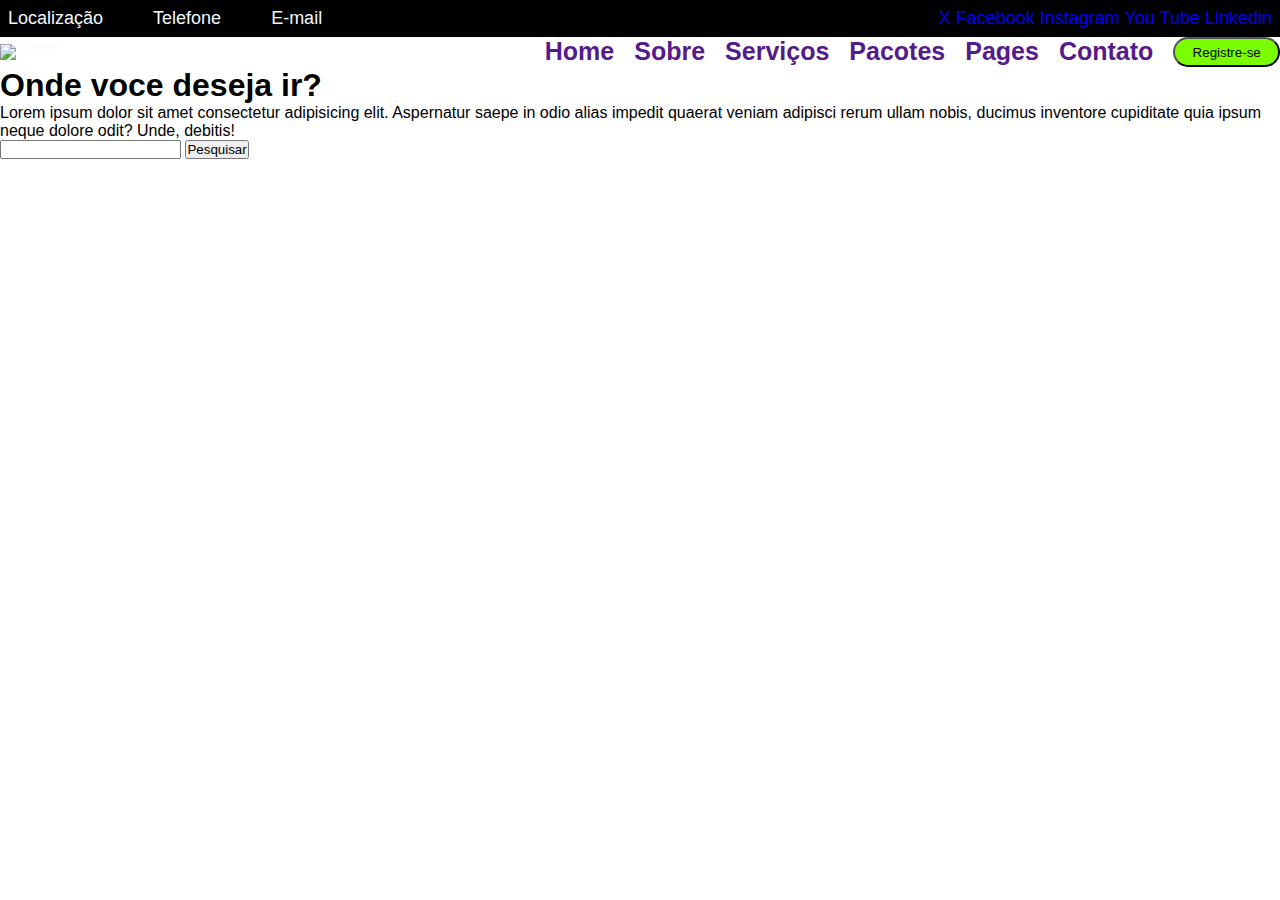
==== Mobilipass/index.html @ 6ee2784b "altetraçao definida" ====
<!DOCTYPE html>
<html lang="pt-br">

<head>
    <meta charset="UTF-8" />
    <meta name="viewport" content="width=m, initial-scale=1.0" />
    <title>Mobilipass</title>
    <link rel="stylesheet" href="/Mobilipass/css/style.css" />
</head>

<body>
    <header>
        <div class="barra-contato">
            <div class="barra-contato-dados">
                <p>Localização</p>
                <p>Telefone</p>
                <p>E-mail</p>
            </div>

            <div class="barra-contato-icones">
                <nav>
                    <a href="#">X</a>
                    <a href="#">Facebook</a>
                    <a href="#">Instagram</a>
                    <a href="#">You Tube</a>
                    <a href="#">Linkedin</a>
                </nav>

            </div>
        </div>

        <div class="atalhos">
            <nav>
                <img id="logo" src="/Mobilipass/img/logo.jpeg" alt="Logo Mobilipass" />
                <div class="atalhos-icones">
                    <a href="">Home</a>
                    <a href="">Sobre</a>
                    <a href="">Serviços</a>
                    <a href="">Pacotes</a>
                    <a href="">Pages</a>
                    <a href="">Contato</a>

                    <button id="botao">Registre-se</button>
                </div>
            </nav>
        </div>

    </header>

    <main class="corpo">
        <section>
            <div>
                <h1>Onde voce deseja ir?</h1>
                <p>
                    Lorem ipsum dolor sit amet consectetur adipisicing elit. Aspernatur
                    saepe in odio alias impedit quaerat veniam adipisci rerum ullam nobis,
                    ducimus inventore cupiditate quia ipsum neque dolore odit? Unde,
                    debitis!
                </p>
                <input type="text" />
                <button type="submit">Pesquisar</button>
            </div>
        </section>
    </main>



    <footer></footer>
</body>

</html>
---- Mobilipass/css/style.css ----
* {
    margin: 0;
    padding: 0;
    box-sizing: border-box;
    font-family: Arial, sans-serif;
    text-decoration: none;
    
}
 
body {
    background-image: url('/Mobilipass/img/imagem-fundo.jpg');
    background-position: center, ;
    background-repeat: no-repeat;
    background-size: cover, 200%;
    
}
 
 
.barra-contato {
    display: flex;
    justify-content: space-between;
    background-color: black;
    color: blanchedalmond;
    padding: 8px; 
    font-size: 18px;
    
    
}

#logo{
    height: 2%;
    width: 8%;
}

.barra-contato-dados{
    display: flex;
    justify-content: center;
    gap: 50px;
    font-size: 18px;
    color: aliceblue;
    
   
}
.barra-contato-icones{
    display: flex;
    justify-content: flex-end;
    gap: 50px;
    color: aliceblue;
    
}

.barra-contato-icones:hover{
    background-color: aqua;
}

.atalhos nav {
    display: flex;
    align-items: center;
    justify-content: space-between;
    font-size: 20%;
    color: aliceblue;
    

}

.atalhos-icones{
    display: flex;
    gap: 20px;
    font-size: 25px;
    font-weight: 600;
    color: aliceblue;   
}

#botao{
    border-radius:45em;
    height: 30px;
    width:8em;
    background-color: lawngreen;
}
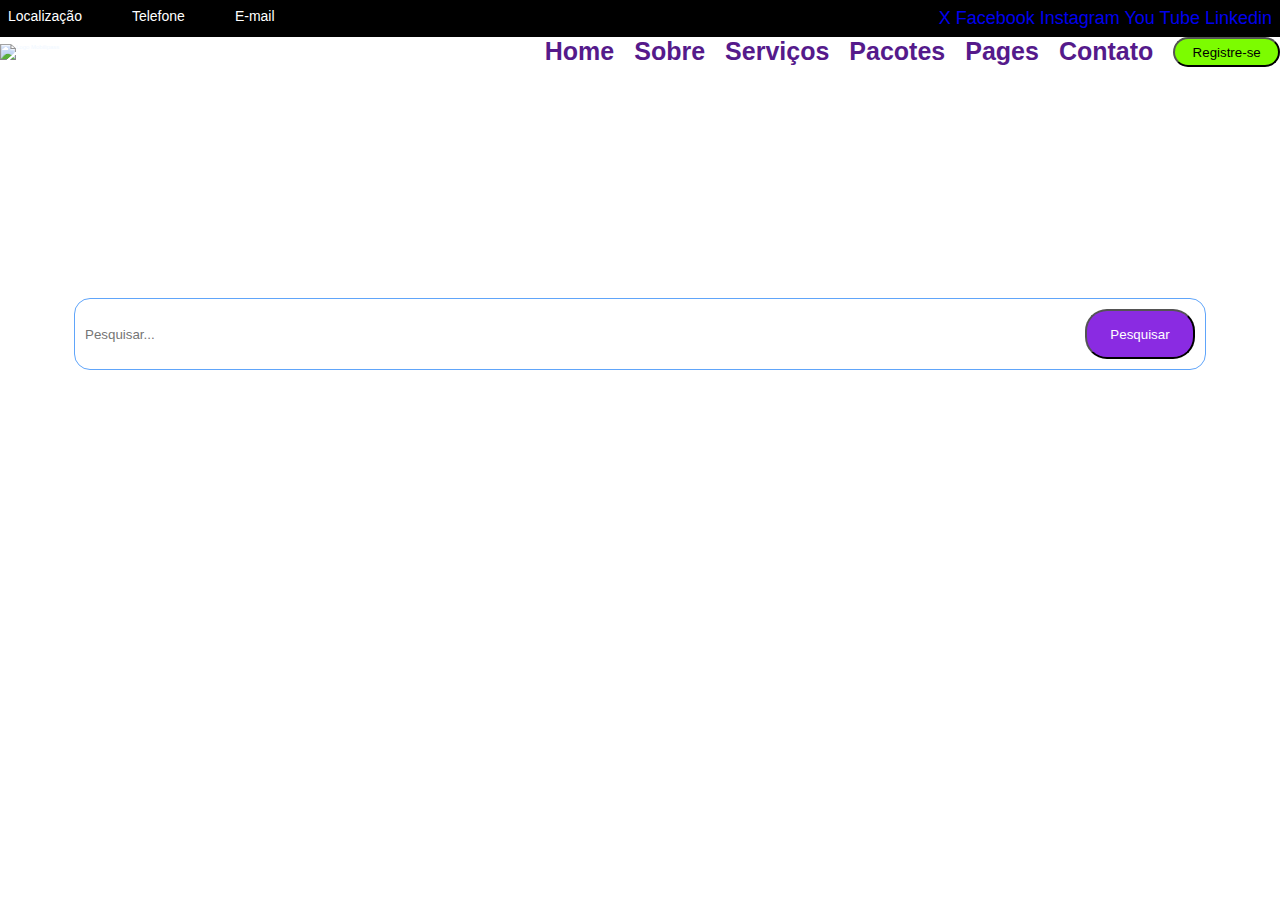
==== commit ee03bd31: "alterações na barra de pesquisa, html fonte, no css" ====
--- a/Mobilipass/index.html
+++ b/Mobilipass/index.html
@@ -49,16 +49,17 @@
 
     <main class="corpo">
         <section>
-            <div>
+            <div class="texto">
                 <h1>Onde voce deseja ir?</h1>
                 <p>
                     Lorem ipsum dolor sit amet consectetur adipisicing elit. Aspernatur
                     saepe in odio alias impedit quaerat veniam adipisci rerum ullam nobis,
-                    ducimus inventore cupiditate quia ipsum neque dolore odit? Unde,
-                    debitis!
+                    ducimus inventore
                 </p>
-                <input type="text" />
-                <button type="submit">Pesquisar</button>
+                <div class="container-pesquisar">
+                    <input class="barra-pesquisa" type="text" placeholder="Pesquisar...">
+                    <button class="Pesquisar" type="submit">Pesquisar</button>
+                </div>
             </div>
         </section>
     </main>
--- a/Mobilipass/css/style.css
+++ b/Mobilipass/css/style.css
@@ -8,12 +8,12 @@
 }
  
 body {
-    background-image: url('/Mobilipass/img/imagem-fundo.jpg');
     background-position: center, ;
     background-repeat: no-repeat;
     background-size: cover, 200%;
-    
+    background-image: url('/Mobilipass/img/imagem-fundo.jpg');
 }
+
  
  
 .barra-contato {
@@ -23,8 +23,6 @@
     color: blanchedalmond;
     padding: 8px; 
     font-size: 18px;
-    
-    
 }
 
 #logo{
@@ -36,7 +34,7 @@
     display: flex;
     justify-content: center;
     gap: 50px;
-    font-size: 18px;
+    font-size: 14px;
     color: aliceblue;
     
    
@@ -77,3 +75,49 @@
     width:8em;
     background-color: lawngreen;
 }
+
+h1 {
+    font-weight: 800px;
+    font-size: 50px;
+    color: #fff;
+}
+
+p {
+    color: #fff;
+}
+
+.texto {
+    text-align: center;
+    display: flex;
+    flex-direction: column;
+    align-items: center;
+    gap: 20px;
+    margin-top: 9%;
+}
+
+
+.container-pesquisar {
+    display: flex;
+    background-color: #fff;
+    border-radius: 16px;
+    padding: 10px;
+    cursor: pointer;
+    border: 1px solid #60a5fa;
+}
+
+.barra-pesquisa {
+    background: none;
+    width: 1000px;
+    height: 50px;
+    border-radius: 30px;
+    border: 0;
+    outline: 0;
+}
+
+.Pesquisar {
+    background-color: blueviolet;
+    color: #fff;
+    cursor: pointer;
+    border-radius: 22px;
+    width: 110px;
+}
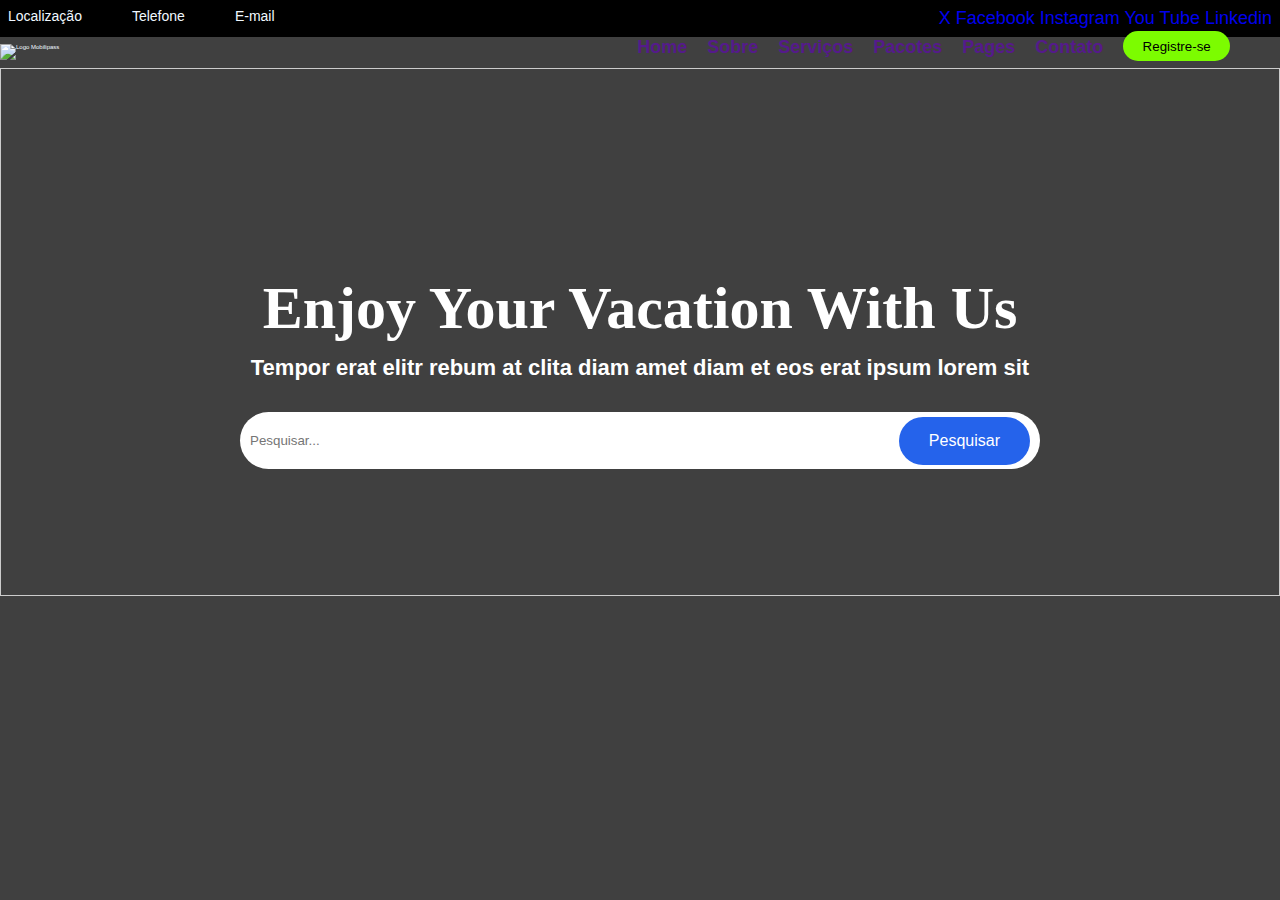
==== commit 6d1745b9: "formatação barra de pesquisa, Títulos, paragrafos, header" ====
--- a/Mobilipass/index.html
+++ b/Mobilipass/index.html
@@ -39,26 +39,20 @@
                     <a href="">Pacotes</a>
                     <a href="">Pages</a>
                     <a href="">Contato</a>
-
                     <button id="botao">Registre-se</button>
                 </div>
             </nav>
         </div>
-
     </header>
 
     <main class="corpo">
         <section>
             <div class="texto">
-                <h1>Onde voce deseja ir?</h1>
-                <p>
-                    Lorem ipsum dolor sit amet consectetur adipisicing elit. Aspernatur
-                    saepe in odio alias impedit quaerat veniam adipisci rerum ullam nobis,
-                    ducimus inventore
-                </p>
+                <h1>Enjoy Your Vacation With Us</h1>
+                <h2>Tempor erat elitr rebum at clita diam amet diam et eos erat ipsum lorem sit</h2>
                 <div class="container-pesquisar">
                     <input class="barra-pesquisa" type="text" placeholder="Pesquisar...">
-                    <button class="Pesquisar" type="submit">Pesquisar</button>
+                    <button class="pesquisar" type="submit">Pesquisar</button>
                 </div>
             </div>
         </section>
--- a/Mobilipass/css/style.css
+++ b/Mobilipass/css/style.css
@@ -2,20 +2,47 @@
     margin: 0;
     padding: 0;
     box-sizing: border-box;
-    font-family: Arial, sans-serif;
+    font-family: Arial, Helvetica, sans-serif;
     text-decoration: none;
-    
 }
  
 body {
+    font-family: sans-serif; /* Escolha uma fonte adequada */
+    margin: 0;
+    padding: 0;
+    background-color: #404040; /* Cor de fundo */
     background-position: center, ;
     background-repeat: no-repeat;
     background-size: cover, 200%;
     background-image: url('/Mobilipass/img/imagem-fundo.jpg');
 }
 
- 
- 
+main {
+    border: 1px solid #ccc;
+    margin-top: 150px;
+    text-align: center;
+    padding: 120px;
+    margin-top: 1px;
+}
+
+body h1 {
+    font-family: nunito;
+    font-size: 60px;
+    font-weight: 800;
+    line-height: 1.2;
+    color: #fff;
+    margin-bottom: 10px;
+}
+
+body h2 {
+    color: #fff;
+    font-size: 22px;
+    margin-bottom: 1.5rem;
+    animation-name: slideInDown; 
+    margin-top: 0;
+    font-family: sans-serif;
+}
+
 .barra-contato {
     display: flex;
     justify-content: space-between;
@@ -30,24 +57,22 @@
     width: 8%;
 }
 
-.barra-contato-dados{
+.barra-contato-dados {
     display: flex;
     justify-content: center;
     gap: 50px;
     font-size: 14px;
     color: aliceblue;
-    
-   
 }
-.barra-contato-icones{
+
+.barra-contato-icones {
     display: flex;
     justify-content: flex-end;
     gap: 50px;
-    color: aliceblue;
-    
+    color: aliceblue;  
 }
 
-.barra-contato-icones:hover{
+.barra-contato-icones:hover {
     background-color: aqua;
 }
 
@@ -57,33 +82,25 @@
     justify-content: space-between;
     font-size: 20%;
     color: aliceblue;
-    
-
+    margin-right: 50px;
 }
 
 .atalhos-icones{
     display: flex;
     gap: 20px;
-    font-size: 25px;
+    font-size: 18px;
     font-weight: 600;
     color: aliceblue;   
 }
 
-#botao{
+#botao {
     border-radius:45em;
     height: 30px;
     width:8em;
     background-color: lawngreen;
-}
-
-h1 {
-    font-weight: 800px;
-    font-size: 50px;
-    color: #fff;
-}
-
-p {
-    color: #fff;
+    transform: translateY(-20%);
+    top: 50%;
+    border: none;
 }
 
 .texto {
@@ -91,33 +108,49 @@
     display: flex;
     flex-direction: column;
     align-items: center;
-    gap: 20px;
-    margin-top: 9%;
+    gap: 1px;
+    margin-top: 8%;
 }
 
-
 .container-pesquisar {
-    display: flex;
-    background-color: #fff;
-    border-radius: 16px;
-    padding: 10px;
-    cursor: pointer;
-    border: 1px solid #60a5fa;
+    position: relative;
+    max-width: 800px;
+    margin: 6px auto;
+    width: 100%;
 }
 
 .barra-pesquisa {
-    background: none;
-    width: 1000px;
-    height: 50px;
-    border-radius: 30px;
-    border: 0;
-    outline: 0;
+    width: 100%;
+    padding: 10px 40px 10px 10px;
+    border-radius: 50rem;
+    box-sizing: border-box;
+    border: none;
+    outline: none;
+    height: 57px;
 }
 
-.Pesquisar {
-    background-color: blueviolet;
+.pesquisar {
+    position: absolute;
+    top: 50%;
+    transform: translateY(-50%);
+    padding: 15px 30px;
+    right: 10px;
+    display: inline-block;
+    vertical-align: middle;
+    user-select: none;
+    text-transform: none;
+    margin: 0;
+    box-sizing: border-box;
+    border-radius: 25px;
+    text-align: center;
+    background-color: #2563eb;
     color: #fff;
+    border: none;
+    transition: .5s;
+    font-size: 16px;
     cursor: pointer;
-    border-radius: 22px;
-    width: 110px;
 }
+
+.pesquisar:hover{
+    background-color: #2e1065;
+}